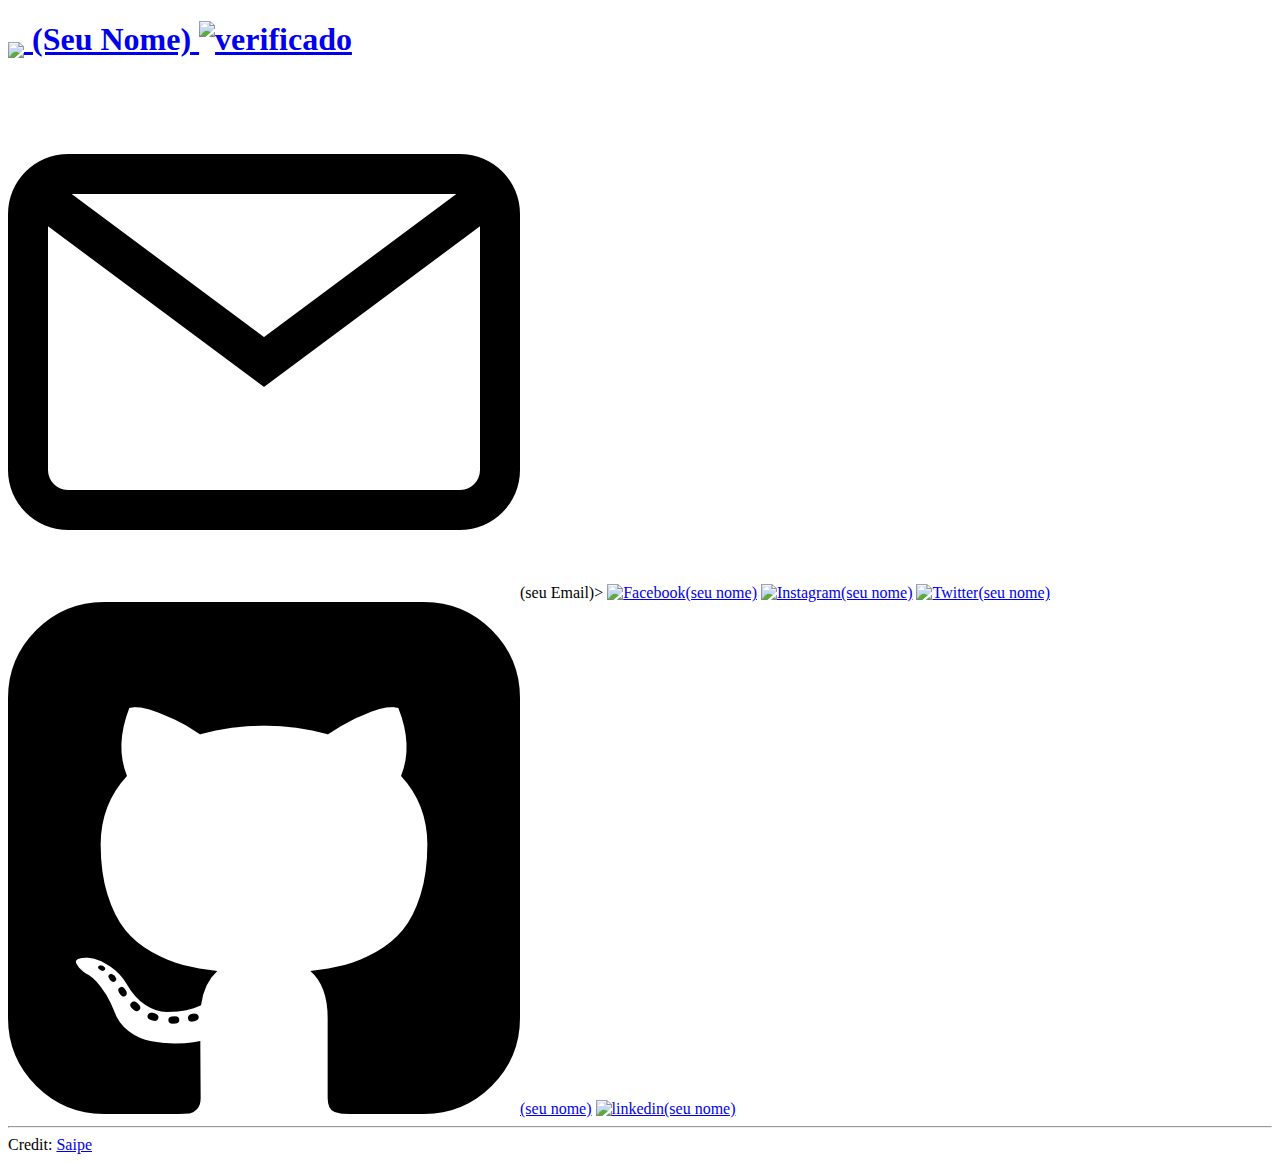
==== Contatos.html @ d015b241 "update and modification." ====
<!DOCTYPE html>
<html lang="pt-br">

<head>
    <meta charset="UTF-8">
    <meta name="viewport" content="width=device-width, initial-scale=1.0">
    <meta name="author" content="Saipe">
    <title>contatos</title>
    <link rel="icon" href="img/icon.png" type="image/png">
</head>

<body>
    <header class="Nome">
        <a href="index.html">
            <h1> <sub><img src="img/nome-da-rua.png" width="35"></sub><u> (Seu Nome)</u> <img src="img/verificado.png"
                    alt="verificado" height="33"></h1>
        </a>
    </header>

    <img src="img/email.png" alt="email">(seu Email)>
    <a href="#"><img src="img/facebook.png" alt="Facebook">(seu nome)</a>
    <a href="#"><img src="img/instagram.png" alt="Instagram">(seu nome)</a>
    <a href="#"><img src="img/twitter.png" alt="Twitter">(seu nome)</a>
    <a href="#"><img src="img/github.png" alt="Github">(seu nome)</a>
    <a href="#"><img src="img/linkedin.png" alt="linkedin">(seu nome)</a>

    <hr>
    <footer>
        Credit: <a href="https://github.com/Saiipe">Saipe</a>
    </footer>
</body>

</html>
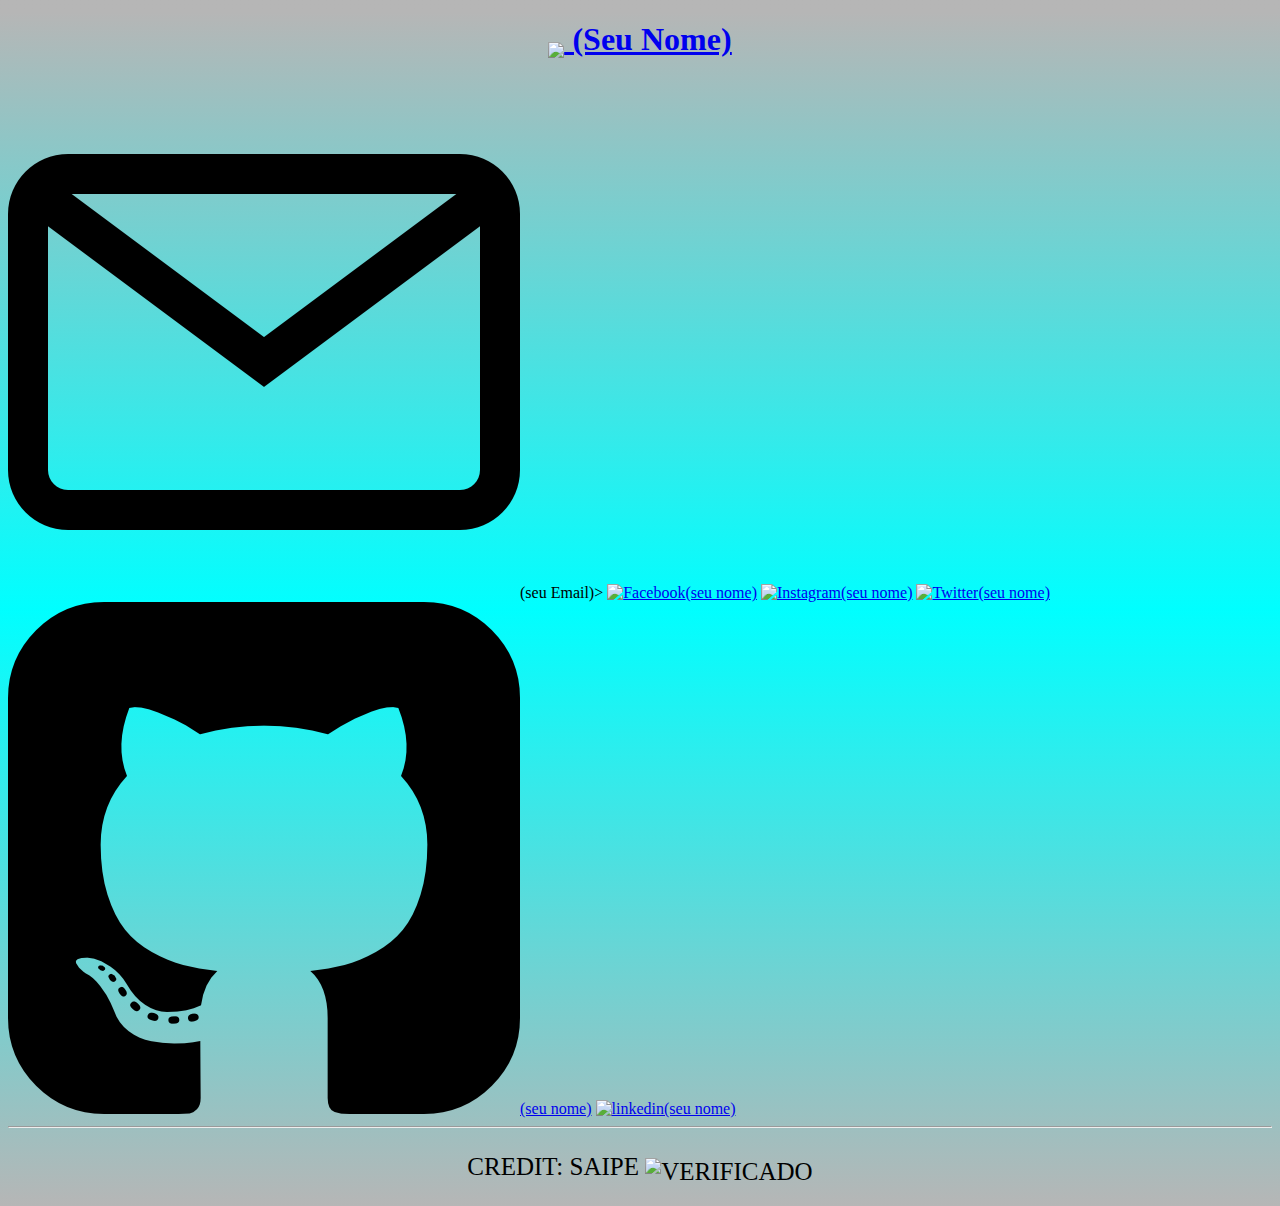
==== commit 280cafdd: "CSS." ====
--- a/Contatos.html
+++ b/Contatos.html
@@ -7,13 +7,13 @@
     <meta name="author" content="Saipe">
     <title>contatos</title>
     <link rel="icon" href="img/icon.png" type="image/png">
+    <link rel="stylesheet" href="css/Padrão.css">
 </head>
 
 <body>
     <header class="Nome">
         <a href="index.html">
-            <h1> <sub><img src="img/nome-da-rua.png" width="35"></sub><u> (Seu Nome)</u> <img src="img/verificado.png"
-                    alt="verificado" height="33"></h1>
+            <h1> <sub><img src="img/nome-da-rua.png" width="35"></sub><u> (Seu Nome)</u></h1>
         </a>
     </header>
 
@@ -26,7 +26,8 @@
 
     <hr>
     <footer>
-        Credit: <a href="https://github.com/Saiipe">Saipe</a>
+        <p class="credit"><a class="credit" href="https://github.com/Saiipe">Credit: Saipe <img id="verificado"
+                    src="img/verificado.png" alt="verificado"></a></p>
     </footer>
 </body>
 
--- a/css/Padrão.css
+++ b/css/Padrão.css
@@ -0,0 +1,27 @@
+.Nome {
+    text-align: center;
+}
+
+#icon-nome {
+    width: 40px;
+}
+
+.credit {
+    text-align: center;
+    text-decoration: none;
+    color: black;
+    font-size: 25px;
+    text-transform: uppercase;
+    background-repeat: no-repeat;
+}
+
+#verificado {
+    position: relative;
+    width: 27px;
+    bottom: -5px;
+}
+
+
+body {
+    background-image: linear-gradient(rgba(116, 116, 116, 0.524) 1%, aqua, rgba(116, 116, 116, 0.524));
+}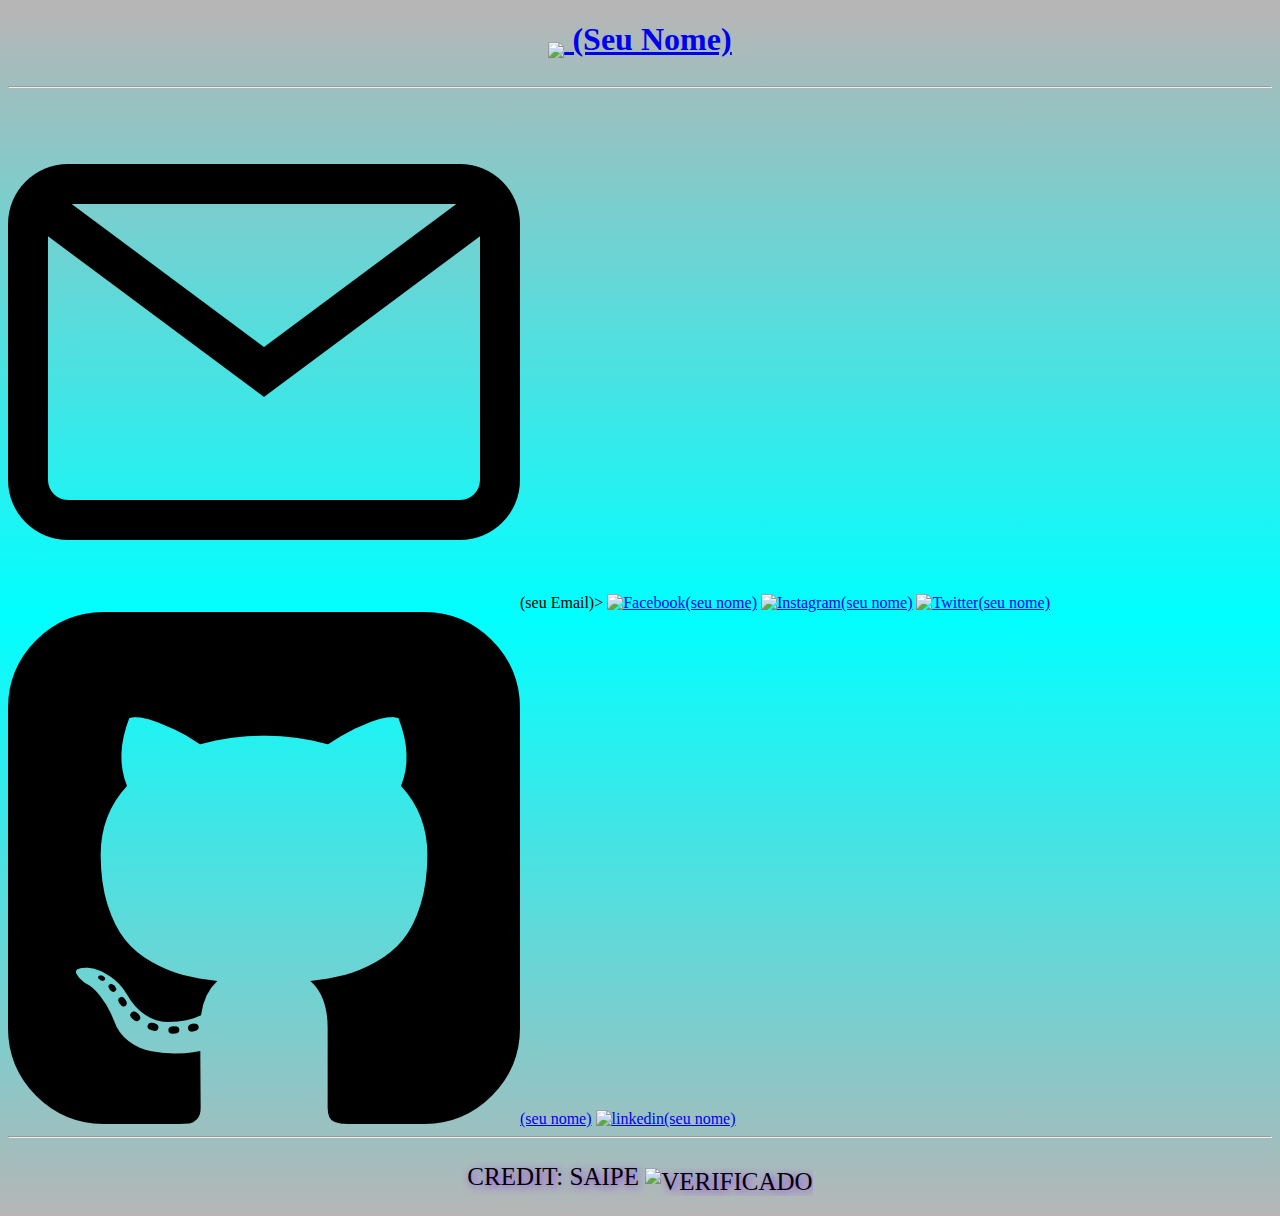
==== commit c2260223: "css" ====
--- a/Contatos.html
+++ b/Contatos.html
@@ -8,22 +8,25 @@
     <title>contatos</title>
     <link rel="icon" href="img/icon.png" type="image/png">
     <link rel="stylesheet" href="css/Padrão.css">
+    <link rel="stylesheet" href="css/contato.css">
 </head>
 
 <body>
-    <header class="Nome">
-        <a href="index.html">
-            <h1> <sub><img src="img/nome-da-rua.png" width="35"></sub><u> (Seu Nome)</u></h1>
-        </a>
-    </header>
+    <div class="container">
+        <header class="Nome">
+            <a href="index.html">
+                <h1> <sub><img src="img/nome-da-rua.png" width="35"></sub><u> (Seu Nome)</u></h1>
+            </a>
+        </header>
+        <hr>
+        <img src="img/email.png" alt="email">(seu Email)>
+        <a href="#"><img src="img/facebook.png" alt="Facebook">(seu nome)</a>
+        <a href="#"><img src="img/instagram.png" alt="Instagram">(seu nome)</a>
+        <a href="#"><img src="img/twitter.png" alt="Twitter">(seu nome)</a>
+        <a href="#"><img src="img/github.png" alt="Github">(seu nome)</a>
+        <a href="#"><img src="img/linkedin.png" alt="linkedin">(seu nome)</a>
 
-    <img src="img/email.png" alt="email">(seu Email)>
-    <a href="#"><img src="img/facebook.png" alt="Facebook">(seu nome)</a>
-    <a href="#"><img src="img/instagram.png" alt="Instagram">(seu nome)</a>
-    <a href="#"><img src="img/twitter.png" alt="Twitter">(seu nome)</a>
-    <a href="#"><img src="img/github.png" alt="Github">(seu nome)</a>
-    <a href="#"><img src="img/linkedin.png" alt="linkedin">(seu nome)</a>
-
+    </div>
     <hr>
     <footer>
         <p class="credit"><a class="credit" href="https://github.com/Saiipe">Credit: Saipe <img id="verificado"
--- a/css/Padrão.css
+++ b/css/Padrão.css
@@ -6,13 +6,19 @@
     width: 40px;
 }
 
+.container {
+    margin: 0 auto;
+    max-width: 1300px;
+}
+
 .credit {
     text-align: center;
     text-decoration: none;
     color: black;
     font-size: 25px;
     text-transform: uppercase;
-    background-repeat: no-repeat;
+
+    text-shadow: 2px 2px 8px blueviolet;
 }
 
 #verificado {
@@ -23,5 +29,10 @@
 
 
 body {
+    background-repeat: no-repeat;
     background-image: linear-gradient(rgba(116, 116, 116, 0.524) 1%, aqua, rgba(116, 116, 116, 0.524));
+}
+
+.back {
+    min-height: 100vh;
 }